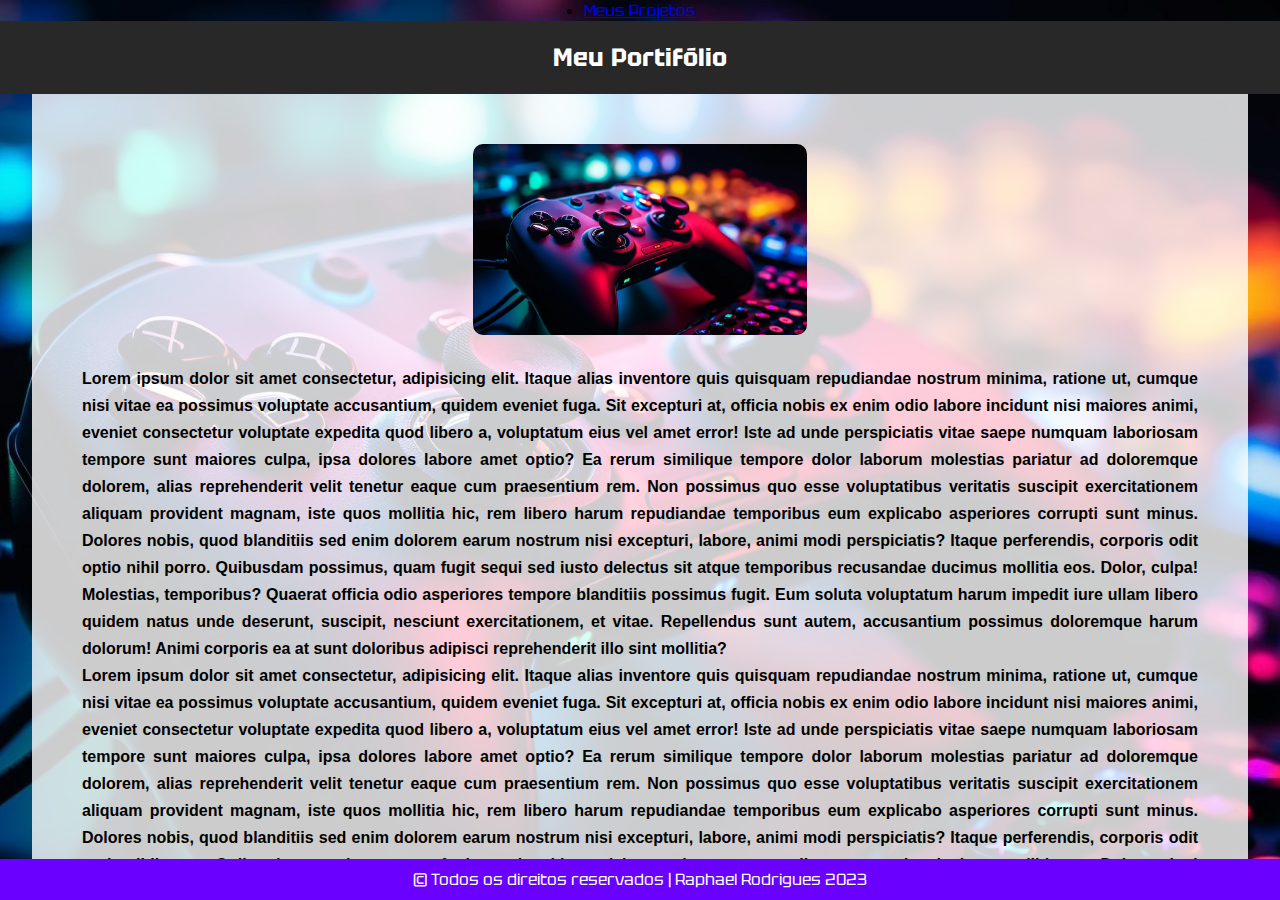
==== public/index.html @ 6bdeae48 "..." ====
<!DOCTYPE html>
<html lang="en">

<head>
  <meta charset="UTF-8" />
  <meta name="viewport" content="width=device-width, initial-scale=1.0" />
  <title>Meu Portifólio</title>
  <link rel="stylesheet" href="./src/css/style.css" />
</head>

<body>
  <nav>
    <ul>
      <li><a href="./meusProjetos.html">Meus Projetos</a></li>
    </ul>
  </nav>

  <header>
    <h1>Meu Portifólio</h1>
  </header>

  <main>
    <section class="sobre">
      <img src="./assets/img/img01.jpg" alt="imagem de um controle de video game" />
      <p>
        Lorem ipsum dolor sit amet consectetur, adipisicing elit. Itaque alias
        inventore quis quisquam repudiandae nostrum minima, ratione ut, cumque
        nisi vitae ea possimus voluptate accusantium, quidem eveniet fuga. Sit
        excepturi at, officia nobis ex enim odio labore incidunt nisi maiores
        animi, eveniet consectetur voluptate expedita quod libero a, voluptatum
        eius vel amet error! Iste ad unde perspiciatis vitae saepe numquam
        laboriosam tempore sunt maiores culpa, ipsa dolores labore amet optio?
        Ea rerum similique tempore dolor laborum molestias pariatur ad
        doloremque dolorem, alias reprehenderit velit tenetur eaque cum
        praesentium rem. Non possimus quo esse voluptatibus veritatis suscipit
        exercitationem aliquam provident magnam, iste quos mollitia hic, rem
        libero harum repudiandae temporibus eum explicabo asperiores corrupti
        sunt minus. Dolores nobis, quod blanditiis sed enim dolorem earum
        nostrum nisi excepturi, labore, animi modi perspiciatis? Itaque
        perferendis, corporis odit optio nihil porro. Quibusdam possimus, quam
        fugit sequi sed iusto delectus sit atque temporibus recusandae ducimus
        mollitia eos. Dolor, culpa! Molestias, temporibus? Quaerat officia odio
        asperiores tempore blanditiis possimus fugit. Eum soluta voluptatum
        harum impedit iure ullam libero quidem natus unde deserunt, suscipit,
        nesciunt exercitationem, et vitae. Repellendus sunt autem, accusantium
        possimus doloremque harum dolorum! Animi corporis ea at sunt doloribus
        adipisci reprehenderit illo sint mollitia?
      </p>
      <p>
        Lorem ipsum dolor sit amet consectetur, adipisicing elit. Itaque alias
        inventore quis quisquam repudiandae nostrum minima, ratione ut, cumque
        nisi vitae ea possimus voluptate accusantium, quidem eveniet fuga. Sit
        excepturi at, officia nobis ex enim odio labore incidunt nisi maiores
        animi, eveniet consectetur voluptate expedita quod libero a, voluptatum
        eius vel amet error! Iste ad unde perspiciatis vitae saepe numquam
        laboriosam tempore sunt maiores culpa, ipsa dolores labore amet optio?
        Ea rerum similique tempore dolor laborum molestias pariatur ad
        doloremque dolorem, alias reprehenderit velit tenetur eaque cum
        praesentium rem. Non possimus quo esse voluptatibus veritatis suscipit
        exercitationem aliquam provident magnam, iste quos mollitia hic, rem
        libero harum repudiandae temporibus eum explicabo asperiores corrupti
        sunt minus. Dolores nobis, quod blanditiis sed enim dolorem earum
        nostrum nisi excepturi, labore, animi modi perspiciatis? Itaque
        perferendis, corporis odit optio nihil porro. Quibusdam possimus, quam
        fugit sequi sed iusto delectus sit atque temporibus recusandae ducimus
        mollitia eos. Dolor, culpa! Molestias, temporibus? Quaerat officia odio
        asperiores tempore blanditiis possimus fugit. Eum soluta voluptatum
        harum impedit iure ullam libero quidem natus unde deserunt, suscipit,
        nesciunt exercitationem, et vitae. Repellendus sunt autem, accusantium
        possimus doloremque harum dolorum! Animi corporis ea at sunt doloribus
        adipisci reprehenderit illo sint mollitia?
      </p>
    </section>

    <div class="cards">
      <div class="card">
        <img src="./assets/img/img01.jpg" alt="">
        <h2>Projeto 01</h2>
        <p>Lorem ipsum dolor sit amet consectetur adipisicing elit. Laborum eaque suscipit cumque.</p>

        <button class="btn-card">Saiba mais</button>
      </div>
      <div class="card">
        <img src="./assets/img/img01.jpg" alt="">
        <h2>Projeto 02</h2>
        <p>Lorem ipsum dolor sit amet consectetur adipisicing elit. Laborum eaque suscipit cumque.</p>

        <button class="btn-card">Saiba mais</button>
      </div>
      <div class="card">
        <img src="./assets/img/img01.jpg" alt="">
        <h2>Projeto 03</h2>
        <p>Lorem ipsum dolor sit amet consectetur adipisicing elit. Laborum eaque suscipit cumque.</p>

        <button class="btn-card">Saiba mais</button>
      </div>
    </div>

    <section class="contato">
      <h2>Formulário de Contato</h2>

      <!-- -------------- -->

      <label for="nome">Nome</label>
      <input type="text" id="nome">
      
      <!-- -------------- -->
      
      <label for="telefone">Telefone</label>
      <input type="text" id="telefone">
      
      <!-- -------------- -->
      
      <label for="msg">Mensagem</label>
      <textarea id="msg"></textarea>

      <button onclick="abrirWhatsapp()">Enviar</button>
    </section>

  </main>

  <footer>
    &COPY; Todos os direitos reservados | Raphael Rodrigues 2023
  </footer>

  <script src="./src/js/script.js"></script>
</body>

</html>
---- public/src/css/style.css ----
@import url("https://fonts.googleapis.com/css2?family=Tektur:wght@400;500;600;700;800;900&display=swap");

* {
  padding: 0;
  margin: 0;
  box-sizing: border-box;
  font-family: "Tektur", cursive;
}

body {
  height: 100vh;
  background: url("../../assets/img/img01.jpg") no-repeat center #d1d1d1;
  background-size: cover;
  display: flex;
  flex-direction: column;
  align-items: center;
  justify-content: space-between;
}

header {
  padding: 20px 0;
  width: 100vw;
  text-align: center;
  background-color: #282828;
  color: #fff;
}

header h1 {
  font-size: 25px;
}

main {
  width: 95vw;
  height: 100vh;
  padding: 50px;
  background-color: rgba(255, 255, 255, 0.8);
  /* border-radius: 5px; */
  overflow-y: scroll;
  display: flex;
  flex-direction: column;
  align-items: center;
}

/* ⬇️⬇️⬇️ Estilos da tabela ⬇️⬇️⬇️ */
table {
  width: 100%;
  border-collapse: collapse;
  margin: 20px 0;
  font-size: 16px;
  font-family: Arial, sans-serif;
}

th, td {
  border: 1px solid #232323;
  padding: 8px;
  text-align: left;
}

th {
  background-color: #f2f2f2;
}

/* Estilo para destacar linhas */
tr:hover {
  background-color: #f5f5f5;
}
/* ⬆️⬆️⬆️ Estilos da tabela ⬆️⬆️⬆️ */

section.sobre {
  display: flex;
  flex-direction: column;
  align-items: center;
}

section.contato {
  width: 100%;
  padding: 20px;
  background-color: #282828;
  color: #FFF;
  border-radius: 10px;
  display: flex;
  flex-direction: column;
  justify-content: center;
  gap: 5px;
}

section.contato h2 {
  text-align: center;
}

main img {
  width: 30%;
  height: auto;
  border-radius: 10px;
  margin-bottom: 30px;
}

main p {
  font-family: Arial, Helvetica, sans-serif;
  font-weight: 600;
  line-height: 27px;
  text-align: justify;
}

div.cards {
  padding: 20px 50px;
  margin: 30px 0;
  background-color: #fff;
  border-radius: 10px;
  display: flex;
  gap: 50px;
}

div.cards img {
  width: 100%;
  height: auto;
}

div.cards button.btn-card {
  width: 100%;
  padding: 15px;
  background-color: #9700d3;
	font-weight: 700;
	font-size: 1.3em;
	color: #fff;
	border: none;
	cursor: pointer;
}

form#projectForm {
  width: 100%;
  display: flex;
  flex-direction: column;
  gap: 8px;
}

/* form#projectForm input, form#projectForm label {
  width: 50%;
} */

footer {
  width: 100vw;
  background-color: #6a00ff;
  padding: 10px 30px;
  color: #fff;
  text-align: center;
}
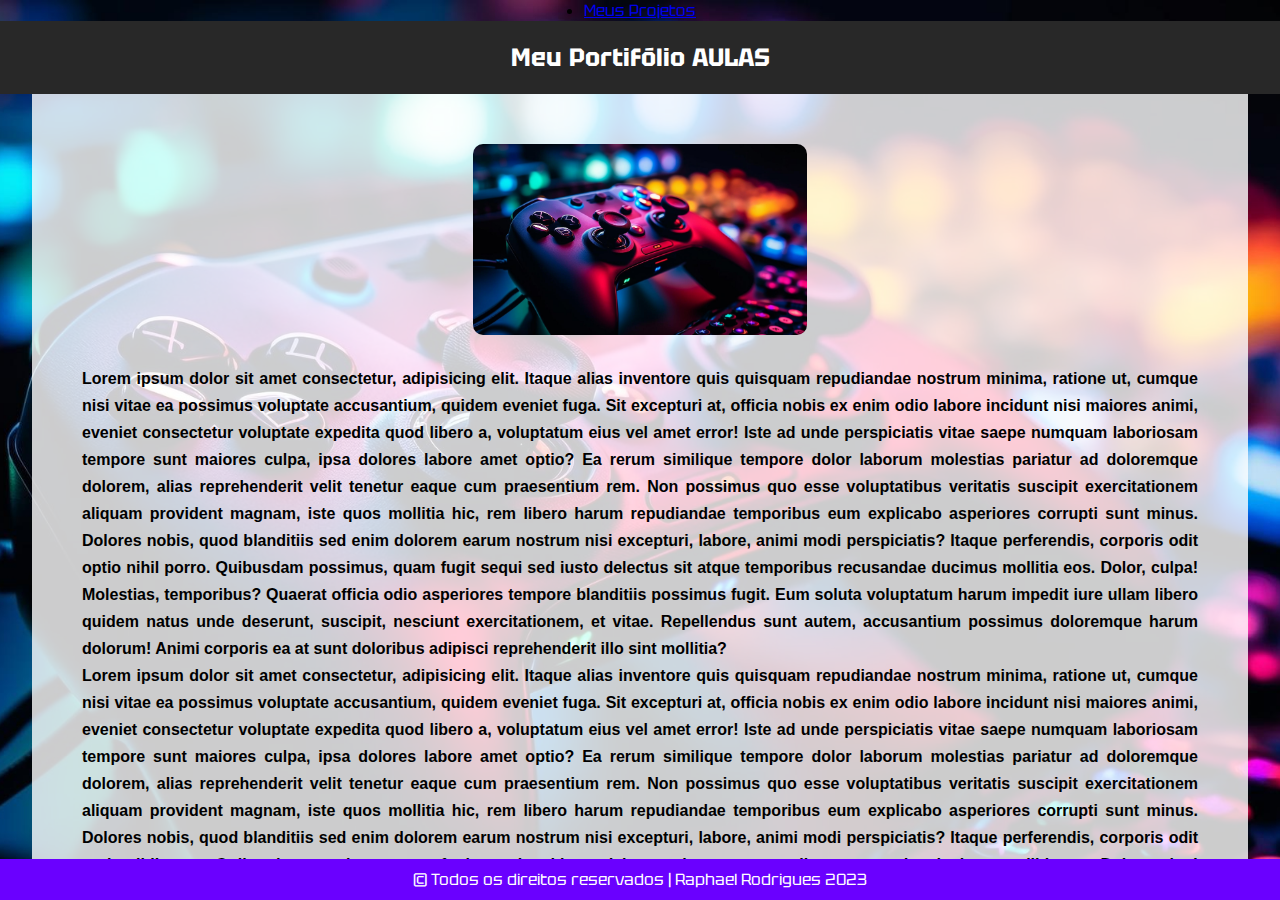
==== commit 311b627a: "..." ====
--- a/public/index.html
+++ b/public/index.html
@@ -16,7 +16,7 @@
   </nav>
 
   <header>
-    <h1>Meu Portifólio</h1>
+    <h1>Meu Portifólio AULAS</h1>
   </header>
 
   <main>
